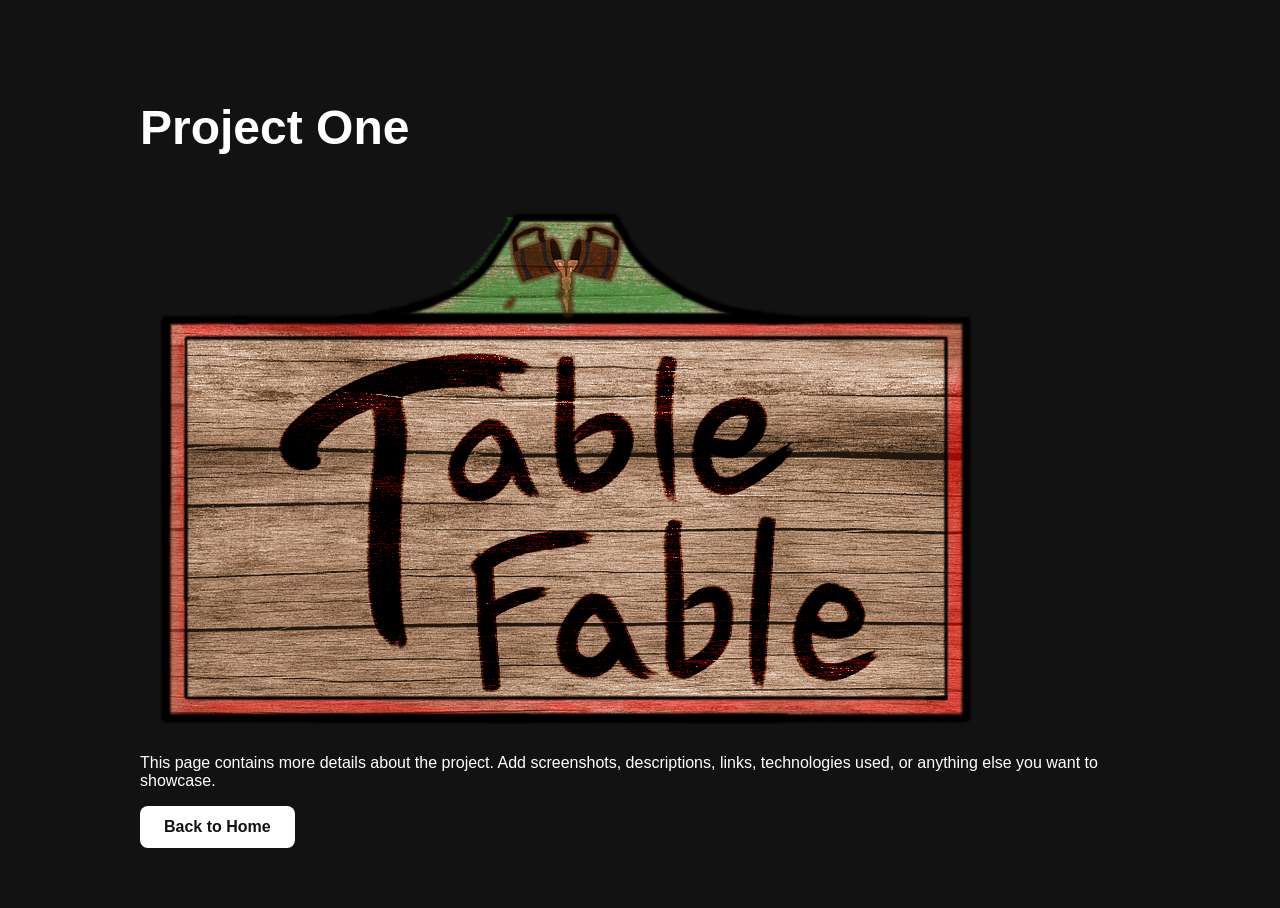
==== Projects/project1.html @ 3d38b712 "cool I have a second page now" ====
<!DOCTYPE html>
<html lang="en">
<head>
    <meta charset="UTF-8">
    <meta name="viewport" content="width=device-width, initial-scale=1.0">
    <title>Project One</title>
    <link rel="stylesheet" href="styles.css">
</head>
<body>

    <section class="project-page">
        <h1>Project One</h1>

        <img src="../images/project1.png" alt="Project One Screenshot">

        <p>
            This page contains more details about the project.
            Add screenshots, descriptions, links, technologies used,
            or anything else you want to showcase.
        </p>

        <a href="../index.html" class="scroll-btn">Back to Home</a>
    </section>

</body>
</html>
---- Projects/styles.css ----
html {
    scroll-behavior: smooth;
}

body {
    margin: 0;
    background-color: #121212;
    color: #ffffff;
    font-family: Arial, sans-serif;
}

header {
    display: flex;
    justify-content: center;
    align-items: center;
    height: 100vh;
}

h1 {
    font-size: 3rem;
}

section {
    padding: 60px 20px;
    max-width: 1000px;
    margin: 0 auto;
}

.projects h2 {
    font-size: 2rem;
    margin-bottom: 20px;
    border-bottom: 2px solid #333;
    padding-bottom: 10px;
}

.project-card {
    background: #1e1e1e;
    border: 1px solid #333;
    border-radius: 10px;
    padding: 20px;
    margin-bottom: 20px;
    transition: background 0.2s ease;
}

.project-card:hover {
    background: #292929;
}

.project-card h3 {
    margin-top: 0;
}

.project-card p {
    color: #cccccc;
}
.hero {
    display: flex;
    flex-direction: column;
    align-items: center;
    gap: 20px;
}

.scroll-btn {
    display: inline-block;
    padding: 12px 24px;
    background: #ffffff;
    color: #121212;
    text-decoration: none;
    border-radius: 8px;
    font-weight: bold;
    transition: background 0.2s ease, transform 0.2s ease;
}

.scroll-btn:hover {
    background: #dddddd;
    transform: translateY(2px);
}
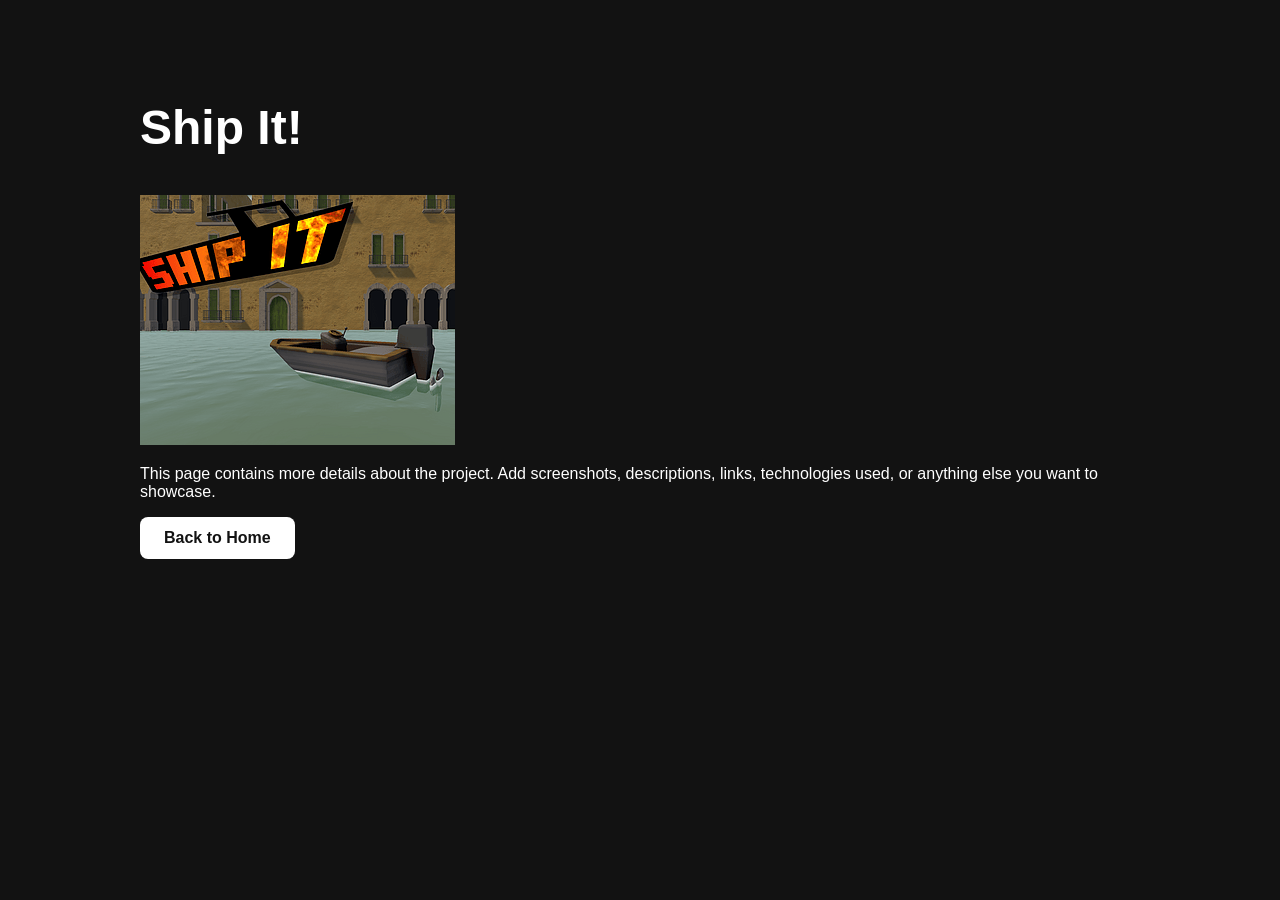
==== commit 2afc7c3e: "Added some more personal projects" ====
--- a/Projects/project1.html
+++ b/Projects/project1.html
@@ -3,13 +3,13 @@
 <head>
     <meta charset="UTF-8">
     <meta name="viewport" content="width=device-width, initial-scale=1.0">
-    <title>Project One</title>
+    <title>Ship It!</title>
     <link rel="stylesheet" href="styles.css">
 </head>
 <body>
 
     <section class="project-page">
-        <h1>Project One</h1>
+        <h1>Ship It!</h1>
 
         <img src="../images/project1.png" alt="Project One Screenshot">
 
